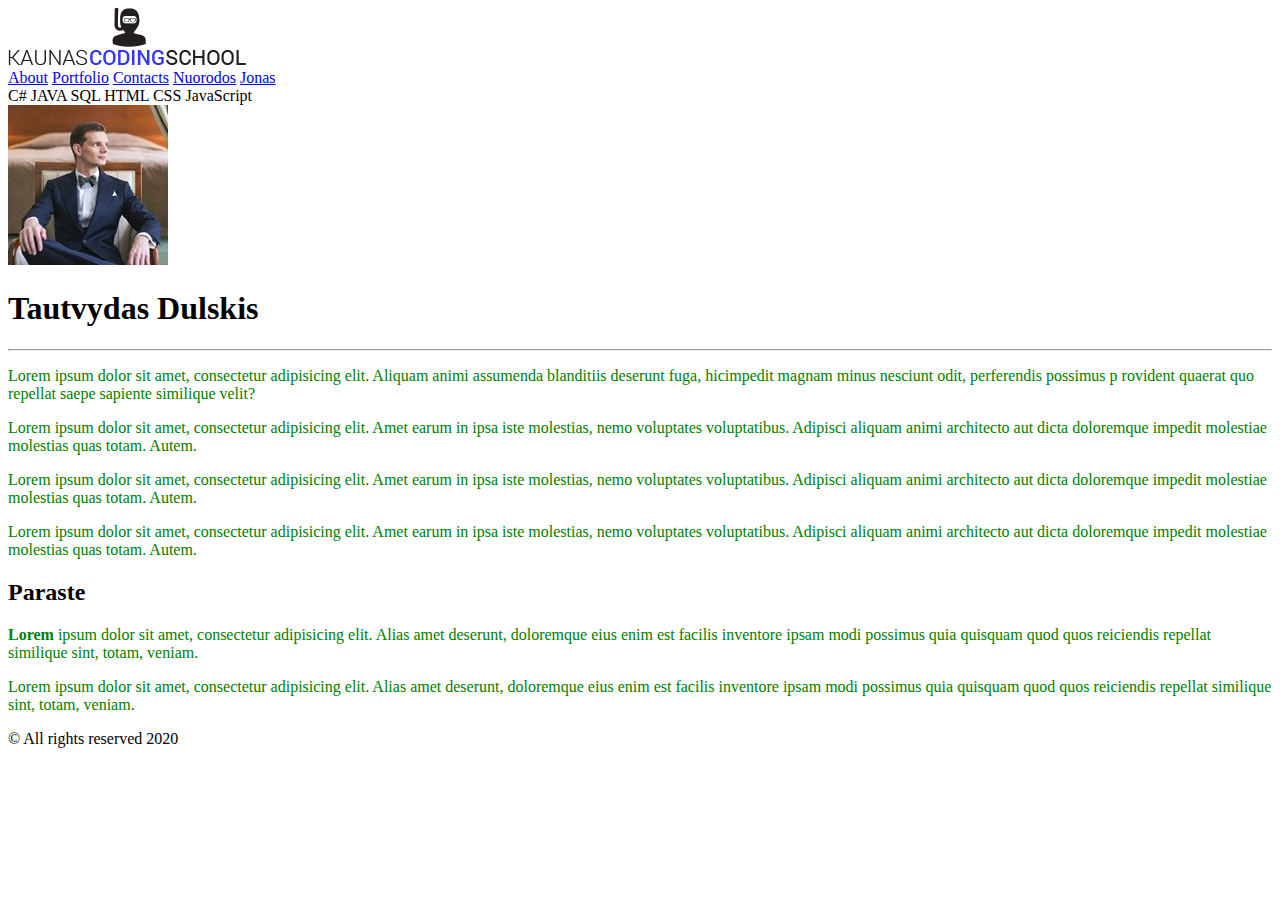
==== index.html @ 4a136d72 "fix" ====
<!DOCTYPE html>
<html>
<head>
    <title>Mano puslapis</title>
    <meta charset="UTF-8">
    <meta name="viewport" content="width=device-width, initial-scale=1.0">
    <link rel="stylesheet" type="text/css" href="css/stilius.css">
</head>
<body>
<header>
    <div class="logo">
        <img src="img/logo.png" alt="LOGO">
    </div>
    <div class="meniu">
        <a href="#">About</a>
        <a href="#">Portfolio</a>
        <a href="#">Contacts</a>
        <a href="nuorodos.html">Nuorodos</a>
        <a href="folderis/kitas.html">Jonas</a>
    </div>
</header>
<aside>
    <span>C#</span>
    <span>JAVA</span>
    <span>SQL</span>
    <span>HTML</span>
    <span>CSS</span>
    <span>JavaScript</span>
</aside>
<main>
    <picture>
        <source media="(min-width: 680px)" srcset="img/profile_lg.jpg">
        <source media="(min-width: 465px)" srcset="img/profile_med.jpg">
        <img src="img/profile_small.jpg" alt="Tautvydas Dulskis" style="width:auto;">
    </picture>
    <h1>Tautvydas Dulskis</h1>
    <hr>
    <p title="Esu paragrafo užuomina">
        Lorem ipsum dolor sit amet, consectetur adipisicing elit.
        Aliquam animi assumenda blanditiis deserunt fuga, hicimpedit magnam minus nesciunt odit, perferendis possimus p
        rovident quaerat quo repellat saepe sapiente similique
        velit?
    </p>
    <p>Lorem ipsum dolor sit amet, consectetur adipisicing elit. Amet earum in ipsa iste molestias, nemo voluptates
        voluptatibus. Adipisci aliquam animi architecto aut dicta doloremque impedit molestiae molestias quas totam.
        Autem.</p>
    <p>Lorem ipsum dolor sit amet, consectetur adipisicing elit. Amet earum in ipsa iste molestias, nemo voluptates
        voluptatibus. Adipisci aliquam animi architecto aut dicta doloremque impedit molestiae molestias quas totam.
        Autem.</p>
    <p>Lorem ipsum dolor sit amet, consectetur adipisicing elit. Amet earum in ipsa iste molestias, nemo voluptates
        voluptatibus. Adipisci aliquam animi architecto aut dicta doloremque impedit molestiae molestias quas totam.
        Autem.</p>
    <h2>Paraste</h2>
    <p><b>Lorem</b> <strong></strong>ipsum dolor sit amet, consectetur adipisicing elit. Alias amet deserunt, doloremque eius enim est facilis
        inventore ipsam modi possimus quia quisquam quod quos reiciendis repellat similique sint, totam, veniam.</p>
    <p>Lorem ipsum dolor sit amet, consectetur adipisicing elit. Alias amet deserunt, doloremque eius enim est facilis
        inventore ipsam modi possimus quia quisquam quod quos reiciendis repellat similique sint, totam, veniam.</p>
</main>
<footer>
    <span>&copy; All rights reserved 2020</span>
</footer>
</body>
</html>
---- css/stilius.css ----
p {
    color: green;
}
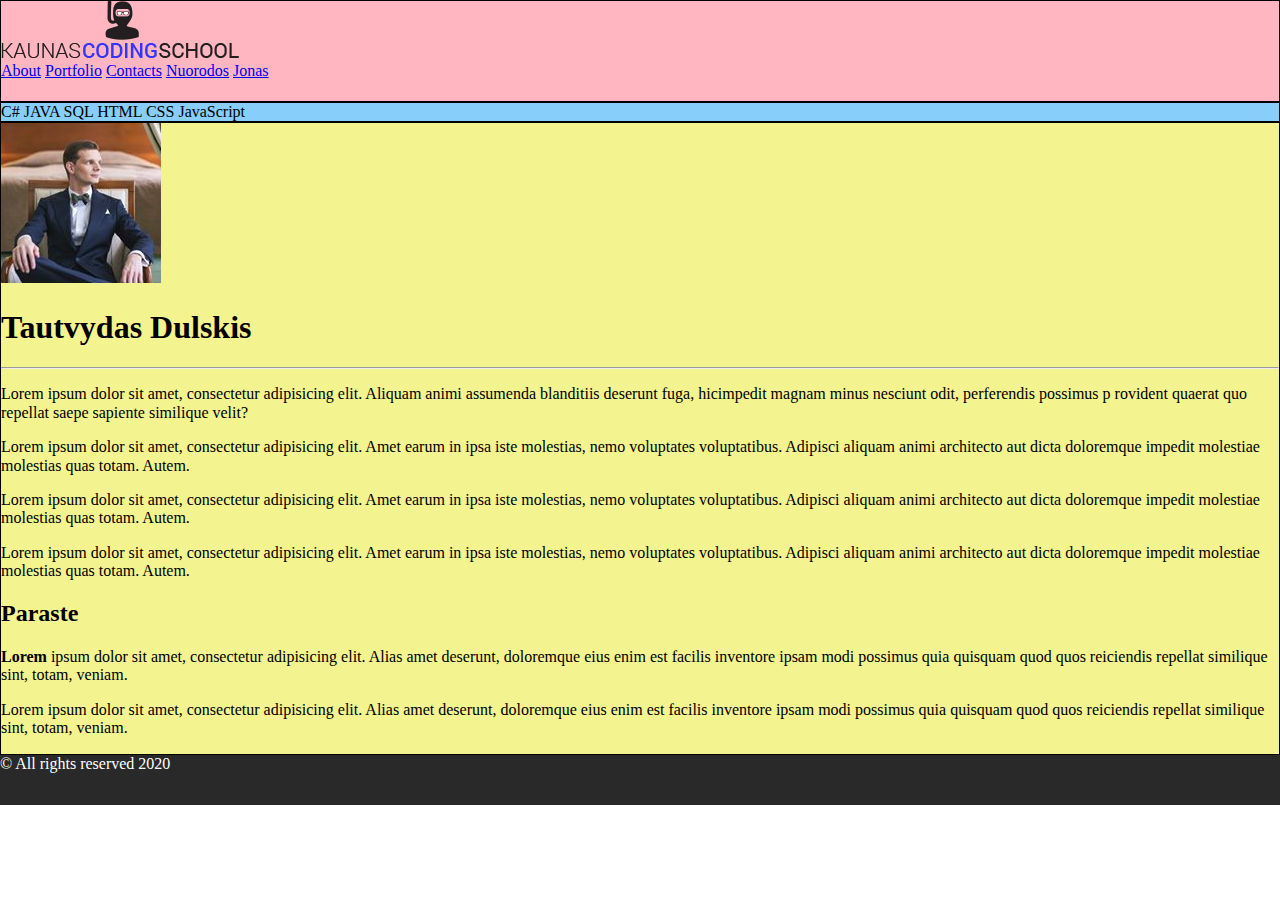
==== commit 9c973654: "po 4 Paskaitos" ====
--- a/index.html
+++ b/index.html
@@ -1,15 +1,16 @@
 <!DOCTYPE html>
-<html>
+<html lang="lt">
 <head>
     <title>Mano puslapis</title>
     <meta charset="UTF-8">
     <meta name="viewport" content="width=device-width, initial-scale=1.0">
-    <link rel="stylesheet" type="text/css" href="css/stilius.css">
+    <link rel="stylesheet" href="/css/normalize.min.css">
+    <link rel="stylesheet" type="text/css" href="/css/stilius.css">
 </head>
 <body>
 <header>
     <div class="logo">
-        <img src="img/logo.png" alt="LOGO">
+        <img src="/img/logo.png" alt="LOGO">
     </div>
     <div class="meniu">
         <a href="#">About</a>
@@ -29,9 +30,9 @@
 </aside>
 <main>
     <picture>
-        <source media="(min-width: 680px)" srcset="img/profile_lg.jpg">
-        <source media="(min-width: 465px)" srcset="img/profile_med.jpg">
-        <img src="img/profile_small.jpg" alt="Tautvydas Dulskis" style="width:auto;">
+        <source media="(min-width: 680px)" srcset="/img/profile_lg.jpg">
+        <source media="(min-width: 465px)" srcset="/img/profile_med.jpg">
+        <img src="/img/profile_small.jpg" alt="Tautvydas Dulskis" style="width:auto;">
     </picture>
     <h1>Tautvydas Dulskis</h1>
     <hr>
--- a/css/stilius.css
+++ b/css/stilius.css
@@ -1,3 +1,18 @@
-p {
-    color: green;
+header {
+    background-color: lightpink;
+    border: 1px solid #000000;
+    height: 100px;
+}
+aside {
+    background: lightskyblue;
+    border: 1px solid #000000;
+}
+main {
+    background: #f3f38f;
+    border: 1px solid #000000;
+}
+footer {
+    background-color: #2a2929;
+    color: white;
+    height: 50px;
 }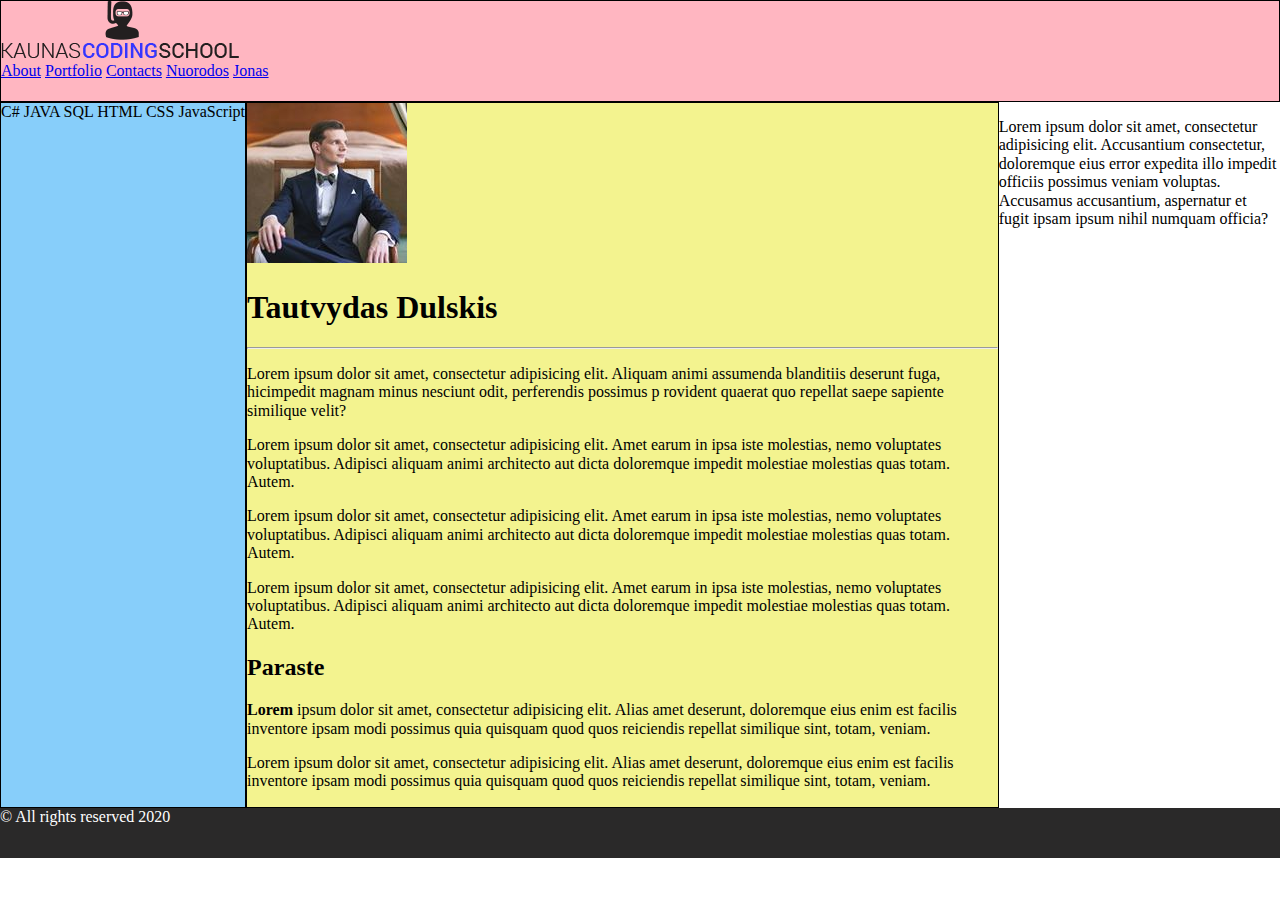
==== commit ee7250fc: "6 paskaitos CSS grid" ====
--- a/index.html
+++ b/index.html
@@ -6,8 +6,10 @@
     <meta name="viewport" content="width=device-width, initial-scale=1.0">
     <link rel="stylesheet" href="/css/normalize.min.css">
     <link rel="stylesheet" type="text/css" href="/css/stilius.css">
+    <link rel="stylesheet" href="/css/layout.css">
 </head>
 <body>
+
 <header>
     <div class="logo">
         <img src="/img/logo.png" alt="LOGO">
@@ -52,13 +54,18 @@
         voluptatibus. Adipisci aliquam animi architecto aut dicta doloremque impedit molestiae molestias quas totam.
         Autem.</p>
     <h2>Paraste</h2>
-    <p><b>Lorem</b> <strong></strong>ipsum dolor sit amet, consectetur adipisicing elit. Alias amet deserunt, doloremque eius enim est facilis
+    <p><b>Lorem</b> <strong></strong>ipsum dolor sit amet, consectetur adipisicing elit. Alias amet deserunt, doloremque
+        eius enim est facilis
         inventore ipsam modi possimus quia quisquam quod quos reiciendis repellat similique sint, totam, veniam.</p>
     <p>Lorem ipsum dolor sit amet, consectetur adipisicing elit. Alias amet deserunt, doloremque eius enim est facilis
         inventore ipsam modi possimus quia quisquam quod quos reiciendis repellat similique sint, totam, veniam.</p>
 </main>
+<section>
+    <p>Lorem ipsum dolor sit amet, consectetur adipisicing elit. Accusantium consectetur, doloremque eius error expedita illo impedit officiis possimus veniam voluptas. Accusamus accusantium, aspernatur et fugit ipsam ipsum nihil numquam officia?</p>
+</section>
 <footer>
     <span>&copy; All rights reserved 2020</span>
 </footer>
+
 </body>
 </html>--- a/css/layout.css
+++ b/css/layout.css
@@ -0,0 +1,60 @@
+body {
+    display: grid;
+}
+
+header {
+    grid-area: h;
+}
+
+aside {
+    grid-area: a;
+}
+
+main {
+    grid-area: m;
+}
+
+footer {
+    grid-area: f;
+}
+
+section {
+    grid-area: s;
+}
+
+
+/* Extra small devices (phones, 600px and down) */
+@media (max-width: 600px) or (min-width: 600px) {
+    body {
+        grid-template-areas:
+                'h'
+                'a'
+                'm'
+                's'
+                'f'
+    ;
+    }
+}
+
+/* Medium devices (landscape tablets, 768px and up) */
+@media (min-width: 768px) {
+    body {
+        grid-template-areas:
+                'h h h h'
+                'a m m m'
+                's s s s'
+                'f f f f'
+    ;
+    }
+}
+
+/* Large devices (laptops/desktops, 992px and up) */
+@media (min-width: 1200px) {
+    body {
+        grid-template-areas:
+                'h h h h h'
+                'a m m m s'
+                'f f f f f'
+    ;
+    }
+}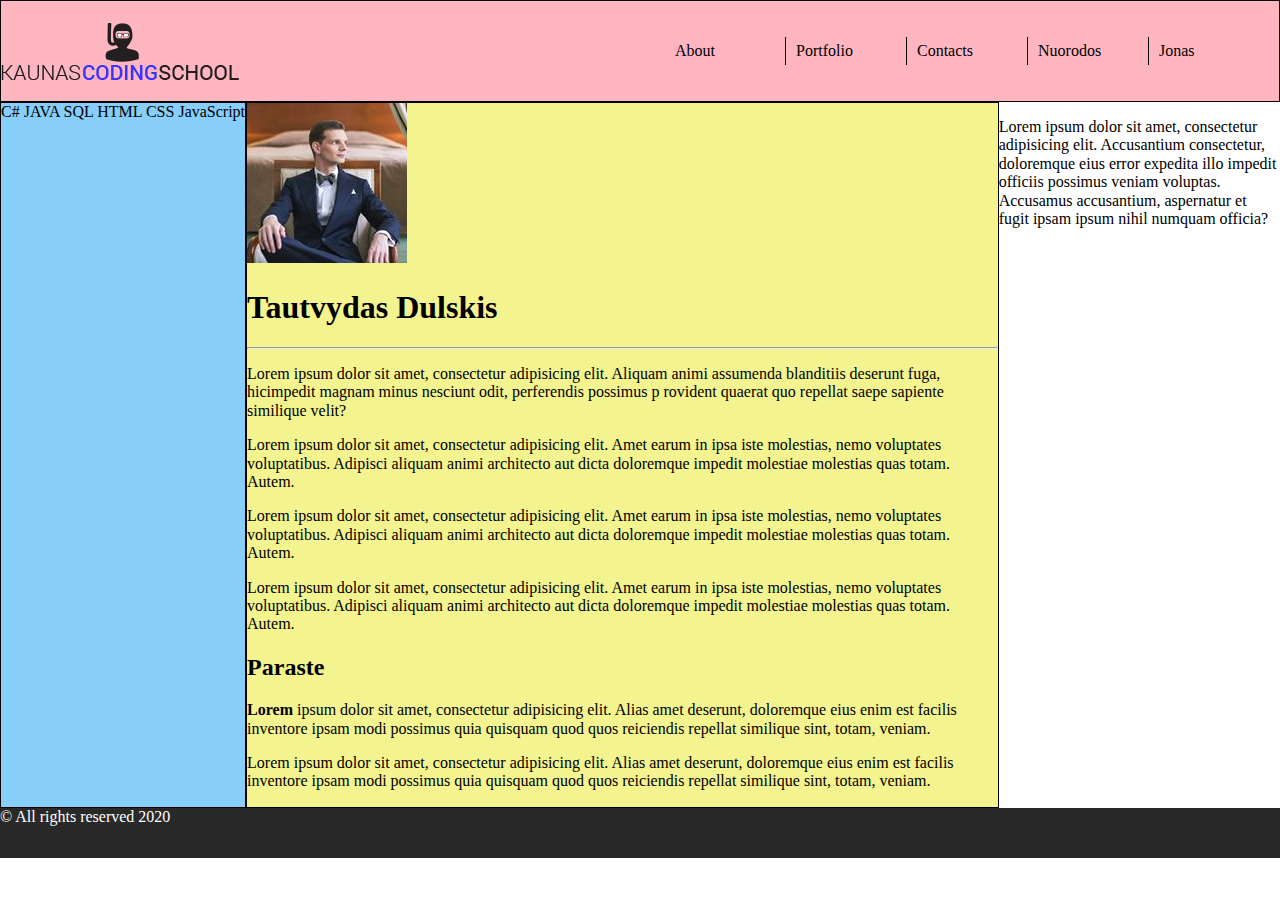
==== commit d42d361d: "Po 7 paskaitos" ====
--- a/index.html
+++ b/index.html
@@ -10,6 +10,7 @@
 </head>
 <body>
 
+<div class="norm">Naudokis normaliu irenginiu</div>
 <header>
     <div class="logo">
         <img src="/img/logo.png" alt="LOGO">
@@ -67,5 +68,6 @@
     <span>&copy; All rights reserved 2020</span>
 </footer>
 
+<script src="/js/reziai.js"></script>
 </body>
 </html>--- a/css/stilius.css
+++ b/css/stilius.css
@@ -15,4 +15,35 @@
     background-color: #2a2929;
     color: white;
     height: 50px;
+}
+
+.norm{
+    background-color: red;
+    color: pink;
+    font-size: 2rem;
+    display: none;
+    top: 0;
+    text-align: center;
+    padding: 10px;
+    position: fixed;
+}
+
+/* Meniu Stilius */
+.meniu > a {
+    color: black;
+    text-decoration: none;
+    padding: 5px 10px 5px 0;
+    margin-right: 10px;
+    border-right: 1px solid black;
+    transition: all 1s ease-in-out;
+    width: 100px;
+}
+
+.meniu > a:last-child {
+    border-right: none;
+}
+
+.meniu > a:hover {
+    color: blue;
+    font-size: 1.5rem;
 }--- a/css/layout.css
+++ b/css/layout.css
@@ -4,6 +4,16 @@
 
 header {
     grid-area: h;
+}
+header > div {
+    float: left;
+    display:flex;
+    align-items:center;
+    height: 100%;
+}
+header > div:last-child {
+    float: right;
+    justify-content:flex-end;
 }
 
 aside {
@@ -21,40 +31,49 @@
 section {
     grid-area: s;
 }
-
-
 /* Extra small devices (phones, 600px and down) */
-@media (max-width: 600px) or (min-width: 600px) {
+@media only screen and (max-width: 600px) {
     body {
         grid-template-areas:
                 'h'
                 'a'
                 'm'
                 's'
-                'f'
-    ;
+                'f';
+        grid-template-rows: auto;
+    }
+    .norm{
+        display: block;
     }
 }
-
+/* Extra small devices (phones, 600px and down) */
+@media only screen and (min-width: 600px) {
+    body {
+        grid-template-areas:
+                'h'
+                'a'
+                'm'
+                's'
+                'f';
+        grid-template-rows: auto;
+    }
+}
 /* Medium devices (landscape tablets, 768px and up) */
-@media (min-width: 768px) {
+@media only screen and (min-width: 768px) {
     body {
         grid-template-areas:
                 'h h h h'
                 'a m m m'
                 's s s s'
-                'f f f f'
-    ;
+                'f f f f';
     }
 }
-
 /* Large devices (laptops/desktops, 992px and up) */
-@media (min-width: 1200px) {
+@media  only screen and (min-width: 1200px) {
     body {
         grid-template-areas:
                 'h h h h h'
                 'a m m m s'
-                'f f f f f'
-    ;
+                'f f f f f';
     }
 }